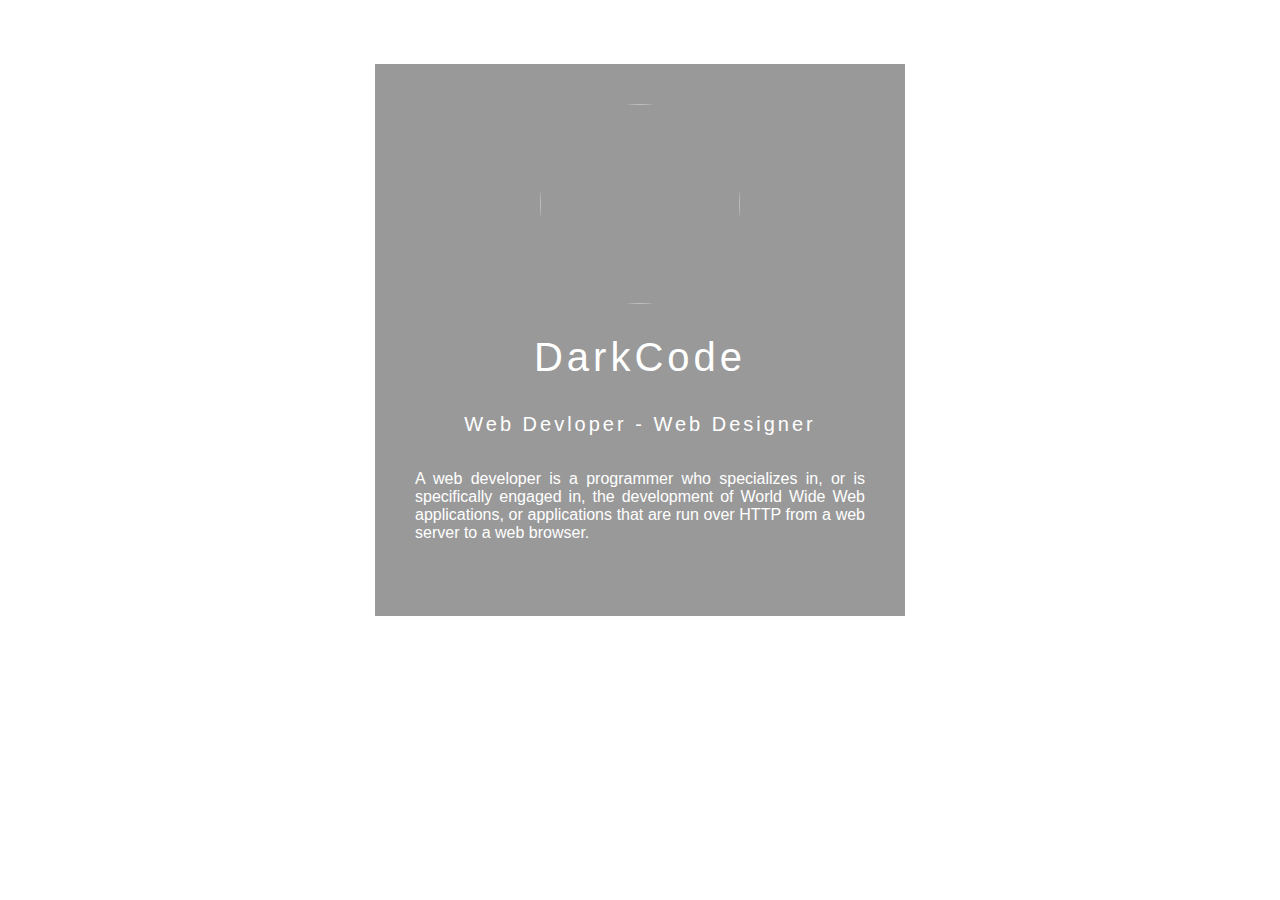
==== index.html @ b2fea8b7 "ins" ====
<!DOCTYPE html>
<html>
  <head>
    <meta charset="utf-8">
    <script src="https://use.fontawesome.com/d1341f9b7a.js"></script>
    <link rel="stylesheet" href="style.css">
    <title>Personal WebSite</title>
  </head>
  <body>
<div class="box">
  <img src="https://i.scdn.co/image/ab67616d00001e027d3cf70521db210d08deb638" alt="" class="box-img">
  <h1>
DarkCode</h1>
<h5>
Web Devloper - Web Designer</h5>
<p>
A web developer is a programmer who specializes in, or is specifically engaged in, the development of World Wide Web applications, or applications that are run over HTTP from a web server to a web browser.</p>
<ul>
<li><a href="https://www.facebook.com/SonNhat.Profile"><i class="fa fa-facebook-square" aria-hidden="true"></i></a></li>
<li><a href="#"><i class="fa fa-twitter-square" aria-hidden="true"></i></a></li>
<li><a href="#"><i class="fa fa-instagram" aria-hidden="true"></i></a></li>
</ul>
</div>
</body>
</html>
---- style.css ----
body{
    margin: 0;
    padding: 0;
    background: url(bg.jpg) no-repeat;
    background-size: cover;
  }
  .box{
    width: 450px;
    background: rgba(0, 0, 0, 0.4);
    padding: 40px;
    text-align: center;
    margin: auto;
    margin-top: 5%;
    color: white;
    font-family: 'Century Gothic',sans-serif;
  }
  .box-img{
    border-radius: 50%;
    width: 200px;
    height: 200px;
  }
  .box h1{
    font-size: 40px;
    letter-spacing: 4px;
    font-weight: 100;
  }
  .box h5{
    font-size: 20px;
    letter-spacing: 3px;
    font-weight: 100;
  }
  .box p{
    text-align: justify;
  }
  ul{
    margin: 0;
    padding: 0;
  }
  .box li{
    display: inline-block;
    margin: 6px;
    list-style: none;
  }
  .box li a{
    color: white;
    text-decoration: none;
    font-size: 60px;
    transition: all ease-in-out 250ms;
  }
  .box li a:hover{
    color: #b9b9b9;
  }
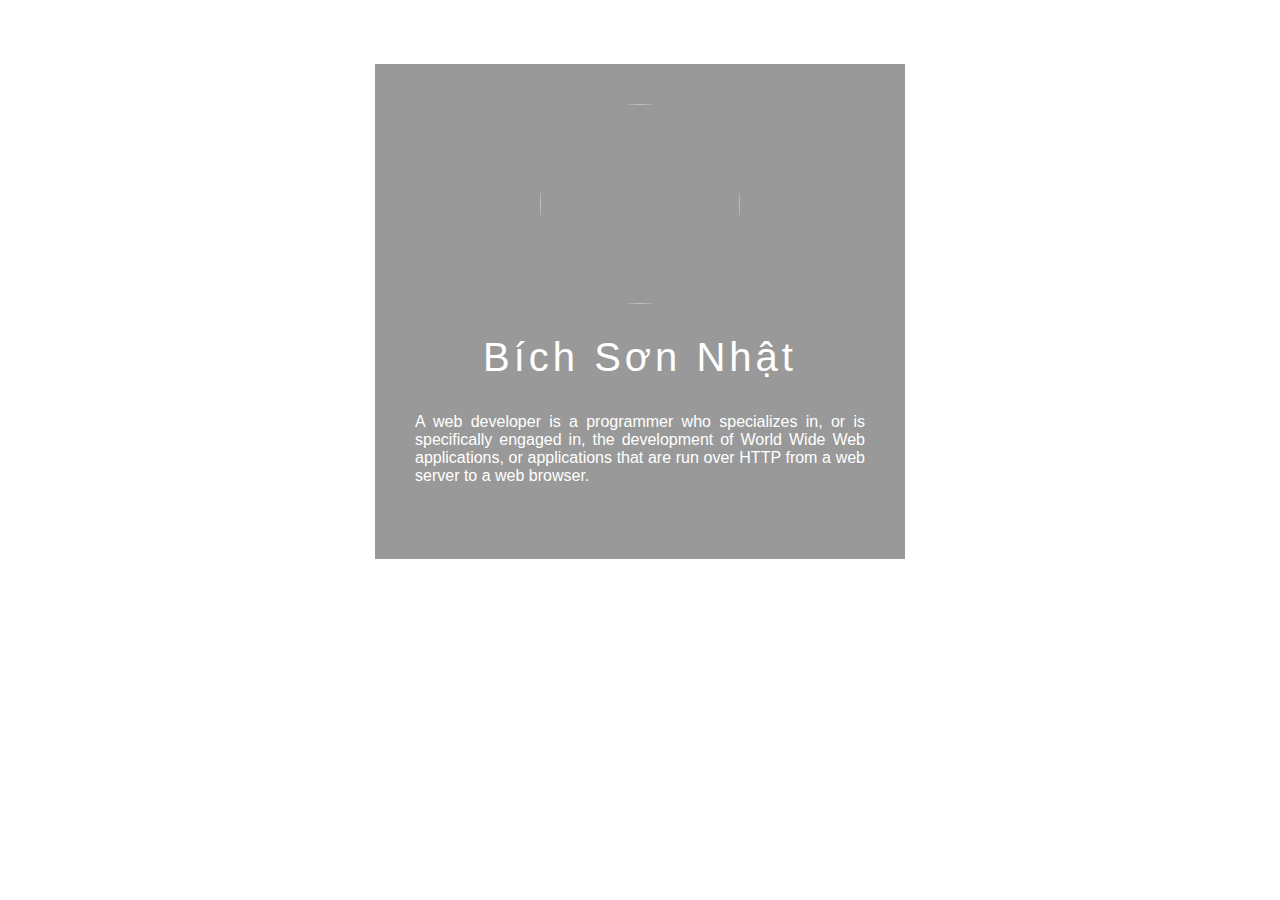
==== commit 33393dc6: "git" ====
--- a/index.html
+++ b/index.html
@@ -10,14 +10,14 @@
 <div class="box">
   <img src="https://i.scdn.co/image/ab67616d00001e027d3cf70521db210d08deb638" alt="" class="box-img">
   <h1>
-DarkCode</h1>
+Bích Sơn Nhật</h1>
 <h5>
-Web Devloper - Web Designer</h5>
+</h5>
 <p>
 A web developer is a programmer who specializes in, or is specifically engaged in, the development of World Wide Web applications, or applications that are run over HTTP from a web server to a web browser.</p>
 <ul>
 <li><a href="https://www.facebook.com/SonNhat.Profile"><i class="fa fa-facebook-square" aria-hidden="true"></i></a></li>
-<li><a href="#"><i class="fa fa-twitter-square" aria-hidden="true"></i></a></li>
+<li><a href="#"><i class="fa fa-github" aria-hidden="true"></i></a></li>
 <li><a href="#"><i class="fa fa-instagram" aria-hidden="true"></i></a></li>
 </ul>
 </div>
--- a/style.css
+++ b/style.css
@@ -1,7 +1,7 @@
 body{
     margin: 0;
     padding: 0;
-    background: url(bg.jpg) no-repeat;
+    background: url(https://img.freepik.com/free-vector/variety-cute-shapes-abstract-background_23-2148544989.jpg?w=2000) no-repeat;
     background-size: cover;
   }
   .box{
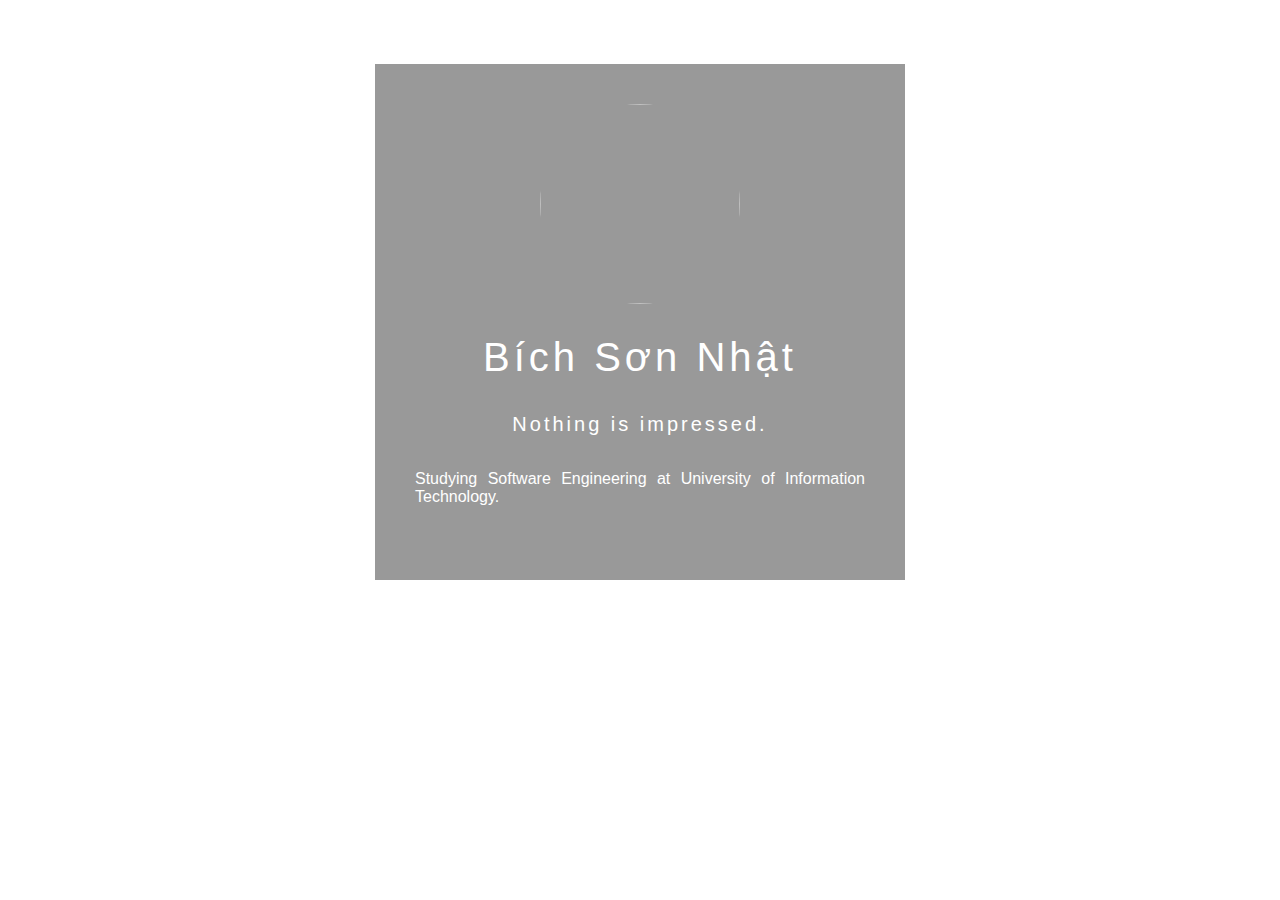
==== commit d270e515: "info" ====
--- a/index.html
+++ b/index.html
@@ -12,13 +12,13 @@
   <h1>
 Bích Sơn Nhật</h1>
 <h5>
-</h5>
+Nothing is impressed.</h5>
 <p>
-A web developer is a programmer who specializes in, or is specifically engaged in, the development of World Wide Web applications, or applications that are run over HTTP from a web server to a web browser.</p>
+Studying Software Engineering at University of Information Technology.</p>
 <ul>
-<li><a href="https://www.facebook.com/SonNhat.Profile"><i class="fa fa-facebook-square" aria-hidden="true"></i></a></li>
-<li><a href="#"><i class="fa fa-github" aria-hidden="true"></i></a></li>
-<li><a href="#"><i class="fa fa-instagram" aria-hidden="true"></i></a></li>
+<li><a href="https://www.facebook.com/SonNhat.Profile/"><i class="fa fa-facebook-square" aria-hidden="true"></i></a></li>
+<li><a href="https://github.com/bichsonnhat/"><i class="fa fa-github" aria-hidden="true"></i></a></li>
+<li><a href="https://www.instagram.com/bichsonnhat/"><i class="fa fa-instagram" aria-hidden="true"></i></a></li>
 </ul>
 </div>
 </body>
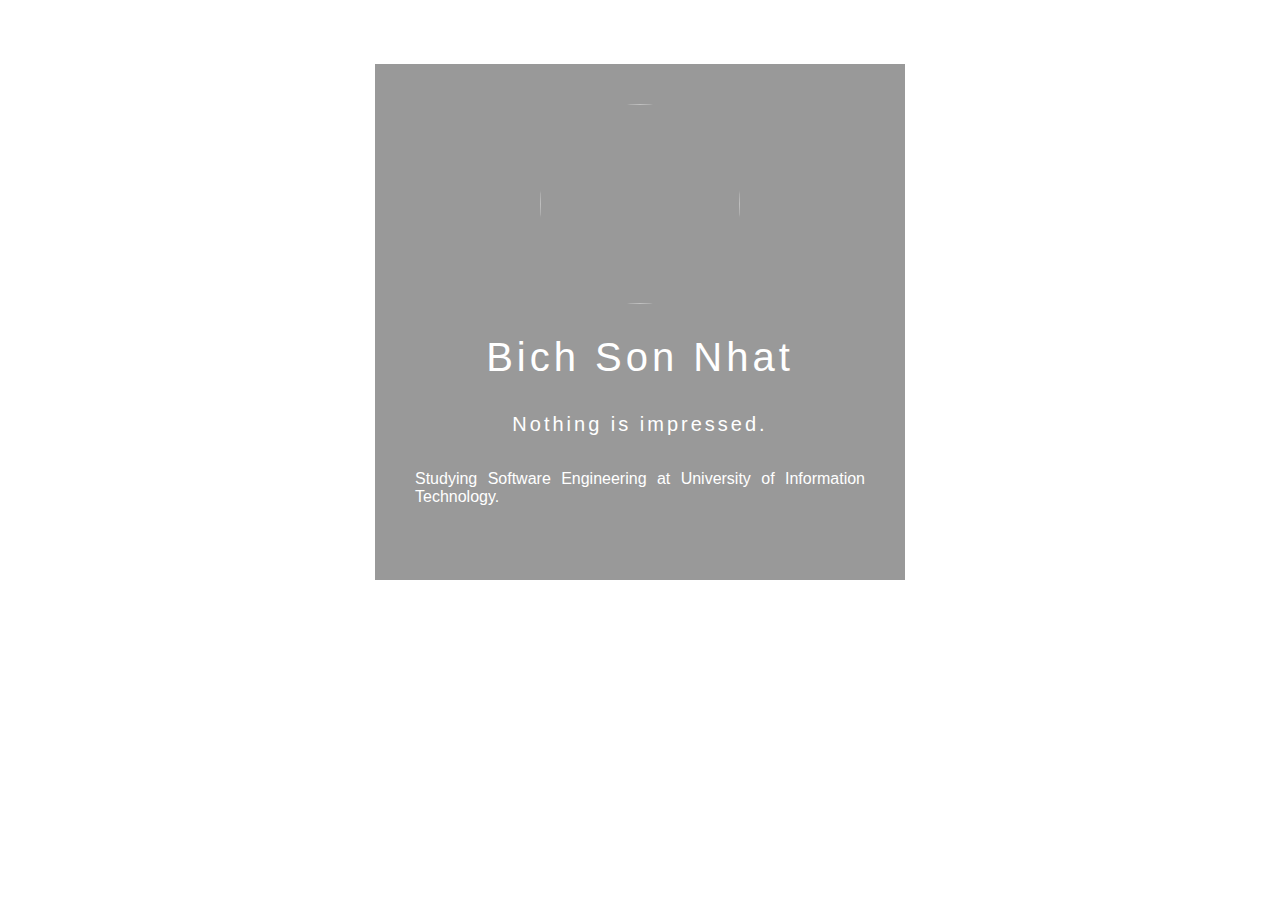
==== commit 9173f99d: "change" ====
--- a/index.html
+++ b/index.html
@@ -4,13 +4,13 @@
     <meta charset="utf-8">
     <script src="https://use.fontawesome.com/d1341f9b7a.js"></script>
     <link rel="stylesheet" href="style.css">
-    <title>Personal WebSite</title>
+    <title>BirthDayCake</title>
   </head>
   <body>
 <div class="box">
   <img src="https://i.scdn.co/image/ab67616d00001e027d3cf70521db210d08deb638" alt="" class="box-img">
   <h1>
-Bích Sơn Nhật</h1>
+Bich Son Nhat</h1>
 <h5>
 Nothing is impressed.</h5>
 <p>
